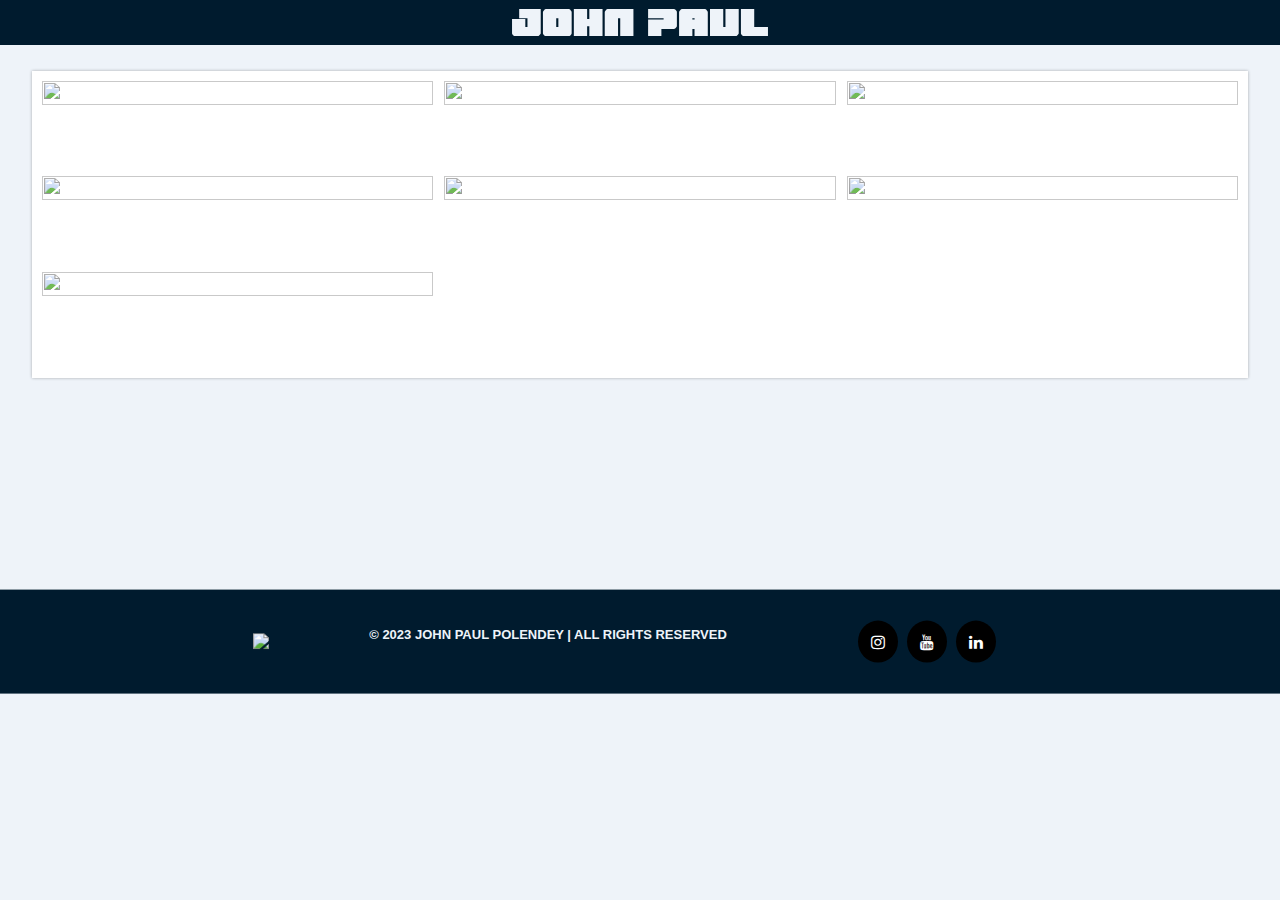
==== pages/arts.html @ 531c1bc9 "Add files via upload" ====
<!DOCTYPE html>
<html lang="en"> 
 <head> 
  <meta charset="UTF-8"> 
  <meta http-equiv="X-UA-Compatible" content="IE=edge"> 
  <meta name="viewport" content="width=device-width, initial-scale=1.0"> 
  <link rel="stylesheet" href="arts.css"> 
  <link rel="stylesheet" href="style.css"> 
  <link rel="stylesheet" href="styledesk.css"> 
  <link rel="stylesheet" href="https://cdnjs.cloudflare.com/ajax/libs/font-awesome/4.7.0/css/font-awesome.min.css">
  <title>MY WORKS</title> 
 </head> 
 <body>
   <div class="body">
      <div class="header">
       <?xml version="1.0" encoding="utf-8"?>
<!-- Generator: Adobe Illustrator 26.0.1, SVG Export Plug-In . SVG Version: 6.00 Build 0)  -->
<svg version="1.1" id="Layer_1" xmlns="http://www.w3.org/2000/svg" xmlns:xlink="http://www.w3.org/1999/xlink" x="0px" y="0px"
	 viewBox="0 0 834 88.8" style="enable-background:new 0 0 834 88.8;" xml:space="preserve">
<g>
	<path d="M93.5,0v78.7c0,0.9-0.4,1.9-1.1,3.1s-1.6,2.3-2.6,3.3s-2.2,1.8-3.4,2.5s-2.5,1-3.7,1H10.9c-1.2,0-2.4-0.4-3.7-1
		C6,87,4.8,86.2,3.7,85.2c-1.1-1-2-2.1-2.7-3.3C0.4,80.7,0,79.6,0,78.7V32.4h43.3v26.1h7V30.3h-27V0H93.5z"/>
	<path d="M100.7,10.2c0-1,0.4-2.1,1.1-3.2c0.7-1.1,1.6-2.2,2.7-3.3s2.3-1.9,3.5-2.6s2.5-1,3.7-1h71.9c1.2,0,2.4,0.4,3.7,1
		s2.4,1.6,3.4,2.6s1.9,2.1,2.6,3.3s1,2.2,1,3.2v68.6c0,0.9-0.4,1.9-1,3.1c-0.7,1.2-1.6,2.3-2.6,3.3s-2.2,1.8-3.4,2.5s-2.5,1-3.7,1
		h-71.9c-1.2,0-2.4-0.4-3.7-1s-2.4-1.5-3.5-2.5s-2-2.1-2.7-3.3c-0.7-1.2-1.1-2.2-1.1-3.1L100.7,10.2L100.7,10.2z M144,58.6h7V30.3
		h-7V58.6z"/>
	<path d="M251.9,56.3h-7.2v32.4h-43.3V0h43.3v32.3h7.2V0h43v88.7h-43V56.3z"/>
	<path d="M395.6,0v88.7h-43V30.3h-7.2v58.4h-43.3V10.2c0-1,0.4-2.1,1-3.2c0.7-1.1,1.6-2.2,2.7-3.3s2.3-1.9,3.5-2.6s2.5-1,3.7-1
		L395.6,0L395.6,0z"/>
	<path d="M443.4,30.5V0h82.9c1.1,0,2.3,0.3,3.5,1c1.2,0.6,2.4,1.5,3.5,2.5s2,2,2.8,3.1c0.8,1,1.1,2,1.1,2.9v46.2
		c0,0.8-0.4,1.7-1.2,2.8c-0.8,1-1.7,2.1-2.8,3.1s-2.3,1.8-3.6,2.5c-1.3,0.6-2.4,1-3.3,1h-39.6v23.9h-43.3V34.5h50.5v-4L443.4,30.5
		L443.4,30.5z"/>
	<path d="M587.7,64.8v23.9h-43.3V10.2c0-1,0.3-2.1,1-3.2c0.7-1.1,1.6-2.2,2.7-3.3s2.3-1.9,3.5-2.6s2.5-1,3.7-1h71.9
		c1.2,0,2.4,0.4,3.7,1s2.4,1.6,3.4,2.6s1.9,2.1,2.6,3.3s1,2.2,1,3.2v78.6h-43.2V64.8H587.7z M594.9,30.5h-7.3v4h7.3V30.5z"/>
	<path d="M645.1,88.8V0h43.2v58.6h7.2V0h43.2v78.7c0,0.9-0.3,1.9-1,3.1s-1.6,2.3-2.6,3.3s-2.2,1.8-3.4,2.5s-2.5,1-3.7,1L645.1,88.8
		L645.1,88.8z"/>
	<path d="M834,58.6v30.2h-77.2c-1.2,0-2.4-0.4-3.7-1s-2.4-1.5-3.5-2.5s-2-2.1-2.7-3.3c-0.7-1.2-1-2.2-1-3.1V0h43.3v58.6L834,58.6
		L834,58.6z"/>
</g>
</svg>

   </div>
   <div class="gallery-container">
    <div class="gallery-item" data-index="1">
        <img src="https://bit.ly/42wrAcK">
    </div>
    <div class="gallery-item" data-index="2">
        <img src="https://bit.ly/3Z4weMd">
    </div>
    <div class="gallery-item" data-index="3">
        <img src="https://bit.ly/3Z8zLJ9">
    </div>
    <div class="gallery-item" data-index="4">
        <img src="https://bit.ly/3ngfO6d">
    </div>
    <div class="gallery-item" data-index="5">
        <img src="https://bit.ly/3ZbHaYq">
    </div>
    <div class="gallery-item" data-index="6">
        <img src="https://live.staticflickr.com/65535/52766439758_35979298fd_k.jpg">
    </div>
    <div class="gallery-item" data-index="7">
        <img src="https://live.staticflickr.com/65535/52765412632_0a7f491f9e_k.jpg">
    </div>
</div>
 <!--footer-->
<div class="footer">
<div class="footer-box">
<a href="#"><img id="up" src="https://img.icons8.com/external-flaticons-flat-flat-icons/64/null/external-arrow-up-web-flaticons-flat-flat-icons.png"/></a>
  <p id="ft">&copy; 2023 John Paul Polendey | All rights reserved</p>
  <div class="socmed">
    <a href="https://instagram.com/dey_polen?igshid=ZDdkNTZiNTM=" class="fa fa-instagram"></a>
    <a href="https://youtube.com/@deypolen" class="fa fa-youtube"></a>
    <a href="https://www.linkedin.com/in/john-paul-polendey-892535265?original_referer=" class="fa fa-linkedin"></a>
  </div>
  </div>
</div>
</div>
 <script src="scripts.js"></script> 
 </body>
 </html>
---- pages/arts.css ----
* {
    box-sizing: border-box;
}
body {
    background-color: #eef3f9;
    margin-top: 0;
    margin-left: 0;
    margin-right: 0;
    height: 100vh;
}

.footer {
  position: relative;
  top: 15%;
  transform: translate(0%,50%);
}

.body {
  background-color: #eef3f9;
  width: 100vw;
  height: 100vh;
}

.header {
  background-color: #001b2e;
  min-width: 100%;
  min-height: 5vh;
  color: #f1faee;
  display: flex;
  justify-content: center;
  align-items: center
}

path, rect, polygon {
  fill: #eef3f9;
}

#Layer_1 {
  width: 30vw;
}

.gallery-container {
    display: flex;
    flex-wrap: wrap;
    justify-content: space-between;
    background-color: #fff;
    box-shadow: 0 0 3px 0 rgba(0, 0, 0, 0.3);
    width: 95%;
    margin: 0 auto;
    margin-top: 2%;
    margin-bottom: 2%;
    padding: 10px;
}
.gallery-item {
    flex-basis: 32.7%;
    margin-bottom: 6%;
    opacity: .85;
    cursor: pointer;
    -webkit-tap-highlight-color: transparent;
}
.gallery-item:hover {
    opacity: 1;
}
.gallery-item img {
    width: 100%;
    height: 100%;
    object-fit: cover;
}
.gallery-content {
    font-size: .8em;
}

.lightbox {
    position: fixed;
    display: none;
    background-color: rgba(0, 0, 0, 0.8);
    width: 100%;
    height: 100%;              
    overflow: auto;
    top: 0;
    left: 0;
}
.lightbox-content {
    position: relative;
    width: 70%;
    height: 70%;
    margin: 5% auto;
}
.lightbox-content img {
    border-radius: 7px;
    box-shadow: 0 0 3px 0 rgba(225, 225, 225, .25);
    width: 100%;
    height: 100%;
    object-fit: cover;
}
.lightbox-prev,
.lightbox-next {
    position: absolute;
    background-color: rgba(0, 0, 0, 0.8);
    color: #fff;
    padding: 7px;
    top: 45%;
    cursor: pointer;
}
.lightbox-prev {
    left: 0;
}
.lightbox-next {
    right: 0;
}
.lightbox-prev:hover,
.lightbox-next:hover {
    opacity: .8;
}

@media (max-width: 767px) {
    body {
      background-color: #eef3f9;
    }
    .body {
        background-color: #eef3f9;
        width: 100vw;
        height: 100vh;
}
    .gallery-container {
        width: 95%;
    }
    .gallery-item {
        flex-basis: 49.80%;
        margin-bottom: 3px;
    }
    .lightbox-content {
        width: 80%;
        height: 60%;
        margin: 15% auto;
    }
}
@media (max-width: 480px) {
    body {
      background-color: #eef3f9;
    }
    .body {
        background-color: #eef3f9;
        width: 100vw;
        height: 100vh;
}
    .gallery-item {
        flex-basis: 100%;
        margin-bottom: 1px;
    }
    .lightbox-content {
        width: 90%;
        margin: 20% auto;
    }
}
---- pages/style.css ----
* {
  font-family: "Source Sans Pro", "Arial", sans-serif;
  margin-top: 0;
  margin-left: 0;
  margin-right: 0;
}

body {
  background-color: #eef3f9;
  margin-bottom: 0;
  overflow-x: hidden;
}

.body {
  background-color: #eef3f9;
}

path, rect, polygon {
  fill: #eef3f9;
}

#logo4 {
  fill: #001b2e;
}
/*responsive*/
@media only screen and (max-width: 600px) {
  .header {
  background-color: #001b2e;
  min-width: 100%;
  min-height: 5vh;
  color: #f1faee;
  display: flex;
  justify-content: center;
  align-items: center
}

.container {
  align-items: center;
  //background-color: red;
  justify-content: center;
  text-align: center;
}

#Layer_1 {
  width: 30vw;
}


#Layer_2 {
  width: 100%;
  position: relative;  
  overflow: hidden;
  /*opacity: 0.5;*/
}

#Layer_3 {
  align-items: center;
  align-content: center;
  justify-content: center;
  padding-top: 2%;
  width: 80%;
}

#Layer_4 {
  width: 30%;
  padding-bottom: 4%;
}

#Layer_5 {
  width: 90%;
}

#Layer_6 {
  width: 90%;
}

#Layer_7 {
  width: 90%;
}

#Layer_8 {
  width: 70%;
  position: relative;
  left: 50%;
  transform: translate(-50%,100%);
}

.logo {
  width: 100%;
  height: auto;
  display: flex;
  justify-content: center;
  align-items: center;
  overflow: hidden;
  //padding-top: 1.5%;
  
  background-image: url("https://live.staticflickr.com/65535/52792517232_68f7b035be_b.jpg");

  /* Set a specific height */
  /*min-height: 100px; */

  /* Create the parallax scrolling effect */
  /*background-attachment: fixed;*/
  background-position: center;
  background-repeat: no-repeat;
  background-size: 98% 98%;
}

video {
  width: 100%;
  /*height: auto;*/
  display: flex;
  justify-content: center;
  align-items: center;
  overflow: hidden;
  animation-name: fadeOut;
  animation-duration: 5s;
  animation-fill-mode: forwards;
  position: absolute;
}

@keyframes fadeOut {
  0% {
    opacity: 0;
  }
  98.99% {
    opacity: 0;
  }
  99.99 {
    opacity: 0;
  }
  100% {
    opacity: 1;
  }
}

.parallax1 {
  /* The image used */
  background-image: url("https://images.pexels.com/photos/3747142/pexels-photo-3747142.jpeg?auto=compress&cs=tinysrgb&w=1260&h=750&dpr=2");

  /* Set a specific height */
  min-height: 100px; 

  /* Create the parallax scrolling effect */
  background-attachment: fixed;
  background-position: center;
  background-repeat: no-repeat;
  background-size: cover;
  display: flex;
  justify-content: center;
  align-items: center;
  color: #fff;
  overflow: hidden;
}

.parallax2 {
  /* The image used */
  background-image: url("https://images.pexels.com/photos/262034/pexels-photo-262034.jpeg?auto=compress&cs=tinysrgb&w=1260&h=750&dpr=2");

  /* Set a specific height */
  min-height: 100px; 

  /* Create the parallax scrolling effect */
  background-attachment: fixed;
  background-position: center;
  background-repeat: no-repeat;
  background-size: cover;
  display: flex;
  justify-content: center;
  align-items: center;
  color: #fff;
  overflow: hidden;
  margin-top: 5%;
}

p {
  text-transform: uppercase;
  color: #001b2e;
  font-weight: 400;
  font-size: 13px;
  line-height: 1.6;
}

.gd {
  text-align: center;
  align-content: center;
  align-items: center;
  justify-content: center
  overflow: hidden;
  position: relative;
}

.container2 {
  /*//display: flex;*/
  /*//align-items: center;*/
  /*//align-content: center;*/
  /*//background-color: red;*/
  /*//justify-content: center;*/
  text-align: center;
}

.textbox2 {
  margin-top: 5%;
  width: 70%;
  height: auto;
  overflow: hidden;
  position: relative;
  left: 50%;
  transform: translate(-50%);
}

#contact {
  font-family: "Source Sans Pro", "Arial", sans-serif;
  width: 150px;
  height: 50px;
  background-color: #b3cde4;
  text-transform: uppercase;
  color: #001b2e;
  font-weight: 900;
  font-size: 20px;
  border: none;
  transition: 0.2s;
}

#contact:hover {
  background-color: #001b2e;
  color: #eef3f9;
}

ul {
  margin-top: 5%;
  text-align: left;
  text-transform: uppercase;
  color: #001b2e;
  font-weight: 500;
  font-size: 13px;
  line-height: 1.6;
}

.textbox {
  margin-top: 3%;
  width: 70%;
  height: auto;
  overflow: hidden;
  position: relative;
  left: 50%;
  transform: translate(-50%);
}

/*image project*/

.projects {
  align-content: center;
  align-items: center;
  text-align: center;
  justify-content: center;
  //display: flex;
  gap: 2%;
  margin-left: 2%;
  margin-right: 2%;
}

.proj1 {
  width: 100%;
  height: 100%;
  background-color: #fff;
  margin-top: 2%;
  position: relative;
  //left: 50%;
  //transform: translate(-50%);
  /*white-space: nowrap;*/
  /*overflow: hidden;*/
  /*text-overflow: ellipsis;*/
}

.sec-des {
    display: flex;
    justify-content: center;
    align-items: center;
    /* background-color: red; */
    position: relative;
    white-space: nowrap;
    overflow: hidden;
    text-overflow: ellipsis;
    display: inline;
}

#img1 {
  width: 70%;
  //margin-top: -10px;
}

.cover-image {
  //background-color: red;
  width: 100%;
  height: 60%;
  overflow: hidden;
}

.projects p {
  text-transform: none;
  color: #537692;
  font-weight: bold;
  font-size: 15px;
  line-height: 1.6;
  transition: 0.1s;
  white-space: nowrap;
  overflow: hidden;
  text-overflow: ellipsis;
}

#description-proj {
  margin-top: 5%;
  text-transform: none;
  color: #001b2e;
  font-weight: 400;
  font-size: 13px;
  line-height: 1.6;
  overflow: hidden;
}

.description-box {
  width: 300px;
  //height: 5px;
  position: relative;
  left: 50%;
  transform: translate(-50%);  
  padding-bottom: 5%;
}

 .line {
  background-color: #537692;
  width: 100%;
  height: 1px;
  position: relative;
  left: 50%;
  transform: translate(-50%, -50%);
}

a {
  text-decoration: none;
  -webkit-tap-highlight-color: transparent;
}

.projects p:hover {
  color: #b3cde4;
}


/*parallax3*/

#parallax3 {
  /* The image used */
  background-image: url("https://images.pexels.com/photos/3632645/pexels-photo-3632645.jpeg?auto=compress&cs=tinysrgb&w=1260&h=750&dpr=2");

  /* Set a specific height */
  min-height: 100px; 

  /* Create the parallax scrolling effect */
  background-attachment: fixed;
  background-position: center;
  background-repeat: no-repeat;
  background-size: cover;
  display: flex;
  justify-content: center;
  align-items: center;
  color: #fff;
  overflow: hidden;
  margin-top: 2%;
}

.contact-box {
  background-image: url("https://images.pexels.com/photos/2907301/pexels-photo-2907301.jpeg?auto=compress&cs=tinysrgb&w=1260&h=750&dpr=2");
  background-position: center;
  background-repeat: no-repeat;
  background-size: cover;
  height: 700px;
  overflow: hidden;
}
.contact-description,.contact-description p {
  position: relative;
  left: 50%;
  transform: translate(-50%,30%);
  width: 80%;
  color: #eef3f9;
  text-align: center;
  font-weight: 1000px;
  margin-bottom: 100px;
}

.contact-form {
  width: 100%;
  height: 100%;
  background-color: rgba(0, 0, 0, 0.5);
  /*opacity: 0.6;*/
}

.container-form label {
  color: #eef3f9;
  position: relative;
  text-align: center;
}

      form {
        width: 300px;
        margin: 0 auto;
      }

      label {
        display: block;
        font-weight: bold;
        margin-top: 20px;
      }

      input,
      textarea {
        width: 100%;
        /*padding: 10px;*/
        border: 1px solid #537692;
        border-radius: 4px;
        resize: none;
        background-color: rgba(0,0,0,0);
        color: #eef3f9;
      }
      
      input {
        height: 50px;
      }
      
      textarea {
        height: 100px;
      }

      .submit {
        background-color: rgba(68,124,226,0.537);
        color: white;
        padding: 10px 20px;
        border: none;
        border-radius: 4px;
        cursor: pointer;
        float: right;
      }

      .submit:hover {
        background-color: #45a049;
      }

      .container-form {
        border-radius: 5px;
        background-color: rgba(0,0,0,0);
        padding: 20px;
        /*position: relative;*/
        /*top: 50%;*/
        /*left: 50%;*/
        /*transform: translate(-50%,50%);*/
      }
      
      .footer {
        background-color: #001b2e;
        width: 100%;
        /*height: 100vh;*/
        margin-bottom: 0;
        padding-top: 5%;
      }
      
      #ft {
        color: #eef3f9;
        /*position: relative;*/
        /*top: 50%;*/
        /*left: 50%;*/
        /*transform: translate(-50%,-50%);*/
        display: flex;
        justify-content: center;
        align-items: center;
        font-weight: 600;
        font-size: 13px;
      }
      
            * {
        
      }
      
      .fa {
        font-size: 18px;
        text-align: center;
        text-decoration: none;
      padding: 13px;
     background: #000;
     color: white;
     margin: 5px 2px;
     border-radius: 100%;
     transition: .5s;
      }
      
      .fa-instagram:hover {
        font-size: 20px;
        background: #125688;
      }
      
      .fa-youtube:hover {
        font-size: 20px;
        background: #bb0000;
      }
      
      .fa-linkedin:hover {
        font-size: 20px;
        background: #007bb5;
      }
      
      .socmed {
        /*position: relative;*/
        /*top: 50%;*/
        /*left: 50%;*/
        /*transform: translate(-50%,-50%);*/
        display: flex;
        justify-content: center;
        align-items: center;
      }
      
  #up {
    padding-bottom: 5%;
    width: 20px;
    position: relative;
        /*top: 50%;*/
        left: 50%;
        transform: translate(-50%);
  }
/*mobile view*/
}
---- pages/styledesk.css ----
@media only screen and (min-width: 600px) {
* {
  font-family: "Source Sans Pro", "Arial", sans-serif;
  margin-top: 0;
  margin-left: 0;
  margin-right: 0;
}

body {
  background-color: #eef3f9;
  margin-bottom: 0;
  overflow-x: hidden;
}

path, rect, polygon {
  fill: #eef3f9;
}

#logo4 {
  fill: #001b2e;
}
/*responsive*/

  .header {
  background-color: #001b2e;
  min-width: 100%;
  min-height: 5vh;
  color: #f1faee;
  display: flex;
  justify-content: center;
  align-items: center
}

.container {
	/* position: relative;
	left: 50;
	transform: translate(10%); */
  display: flex;
  align-items: center;
  /* background-color: red; */
  justify-content: center;
  text-align: center;
  overflow: hidden;
}

#Layer_1 {
  width: 20vw;
}


#Layer_2 {
  width: 100%;
  position: relative;
  overflow: hidden;
  /*opacity: 0.5;*/
}

#Layer_3 {
  align-items: center;
  align-content: center;
  justify-content: center;
  padding-top: 2%;
  width: 40%;
}

#Layer_4 {
  width: 15%;
  padding-bottom: 4%;
}

#Layer_5 {
  width: 50%;
}

#Layer_6 {
  width: 50%;
}

#Layer_7 {
  width: 30%;
}

#Layer_8 {
  width: 30%;
  position: relative;
  left: 50%;
  top: 45%;
  transform: translate(-50%,-50%);
}

.logo {
  width: 100%;
  height: auto;
  display: flex;
  justify-content: center;
  align-items: center;
  overflow: hidden;
  //padding-top: 1.5%;
  
  background-image: url("https://live.staticflickr.com/65535/52792517232_68f7b035be_b.jpg");

  /* Set a specific height */
  /*min-height: 100px; */

  /* Create the parallax scrolling effect */
  /*background-attachment: fixed;*/
  background-position: center;
  background-repeat: no-repeat;
  background-size: 98% 98%;
}

video {
  width: 49%;
  /*height: auto;*/
  display: flex;
  justify-content: center;
  align-items: center;
  overflow: hidden;
  animation-name: fadeOut;
  animation-duration: 5s;
  animation-fill-mode: forwards;
  position: absolute;
}

@keyframes fadeOut {
  0% {
    opacity: 0;
  }
  98.99% {
    opacity: 0;
  }
  99.99 {
    opacity: 0;
  }
  100% {
    opacity: 1;
  }
}

.parallax1 {
  /* The image used */
  background-image: url("https://images.pexels.com/photos/3747142/pexels-photo-3747142.jpeg?auto=compress&cs=tinysrgb&w=1260&h=750&dpr=2");

  /* Set a specific height */
  min-height: 100px; 

  /* Create the parallax scrolling effect */
  background-attachment: fixed;
  background-position: center;
  background-repeat: no-repeat;
  background-size: cover;
  display: flex;
  justify-content: center;
  align-items: center;
  color: #fff;
  overflow: hidden;
}

.parallax2 {
  /* The image used */
  background-image: url("https://images.pexels.com/photos/262034/pexels-photo-262034.jpeg?auto=compress&cs=tinysrgb&w=1260&h=750&dpr=2");

  /* Set a specific height */
  min-height: 100px; 

  /* Create the parallax scrolling effect */
  background-attachment: fixed;
  background-position: center;
  background-repeat: no-repeat;
  background-size: cover;
  display: flex;
  justify-content: center;
  align-items: center;
  color: #fff;
  overflow: hidden;
  margin-top: 5%;
}

p {
  text-transform: uppercase;
  color: #001b2e;
  font-weight: 400;
  font-size: 13px;
  line-height: 1.6;
}

.gd {
  width: 100%;
  text-align: center;
  align-content: center;
  align-items: center;
  justify-content: center;
  overflow: hidden;
  /* background-color: #ff00f1; */
}

.container2 {
  /*//display: flex;*/
  /*//align-items: center;*/
  /*//align-content: center;*/
  /*//background-color: red;*/
  /*//justify-content: center;*/
  text-align: center;
}

.textbox2 {
  margin-top: 5%;
  width: 40%;
  height: auto;
  overflow: hidden;
  position: relative;
  left: 50%;
  transform: translate(-50%);
}

#contact {
  font-family: "Source Sans Pro", "Arial", sans-serif;
  width: 150px;
  height: 50px;
  background-color: #b3cde4;
  text-transform: uppercase;
  color: #001b2e;
  font-weight: 900;
  font-size: 20px;
  border: none;
  transition: 0.2s;
}

#contact:hover {
  background-color: #001b2e;
  color: #eef3f9;
}

ul {
  margin-top: 5%;
  text-align: left;
  text-transform: uppercase;
  color: #001b2e;
  font-weight: 500;
  font-size: 13px;
  line-height: 1.6;
}

.textbox {
  margin-top: 3%;
  width: 35%;
  height: auto;
  overflow: hidden;
  position: relative;
  left: 50%;
  transform: translate(-50%);
}

/*image project*/
/* @supports (display: grid) {
	.projects {
		display: grid;
		grid-template-columns: repeat(auto-fit, minmax(15rem, 1fr)); //original 18rem
		grid-gap: 2rem;
	}
	
	.projects .proj1 {
	  margin: 10%;
	}
} */

.projects {
  align-content: center;
  align-items: center;
  text-align: center;
  justify-content: center;
  display: flex;
  gap: 2%;
  margin: 2%;
}

.proj1 {
  width: 100%;
  height: 100%;
  background-color: #fff;
  //margin-top: 5%;
  position: relative;
  //left: 50%;
  //transform: translate(-50%);
  /*white-space: nowrap;*/
  /*overflow: hidden;*/
  /*text-overflow: ellipsis;*/
}

.sec-des {
    display: flex;
    justify-content: center;
    align-items: center;
    /* background-color: red; */
    position: relative;
    white-space: nowrap;
    overflow: hidden;
    text-overflow: ellipsis;
    display: inline;
}

#img1 {
  width: 70%;
  //margin-top: -10px;
}

.cover-image {
  //background-color: red;
  width: 100%;
  height: 60%;
  overflow: hidden;
}

.projects p {
  text-transform: none;
  color: #537692;
  font-weight: bold;
  font-size: 15px;
  line-height: 1.6;
  transition: 0.1s;
  white-space: nowrap;
  overflow: hidden;
  text-overflow: ellipsis;
}

#description-proj {
  margin-top: 5%;
  text-transform: none;
  color: #001b2e;
  font-weight: 400;
  font-size: 13px;
  line-height: 1.6;
  overflow: hidden;
}

.description-box {
  width: 300px;
  //height: 5px;
  position: relative;
  left: 50%;
  transform: translate(-50%);  
  padding-bottom: 5%;
}

 .line {
  background-color: #537692;
  width: 100%;
  height: 1px;
  position: relative;
  left: 50%;
  transform: translate(-50%, -50%);
}

a {
  text-decoration: none;
  -webkit-tap-highlight-color: transparent;
}

.projects p:hover {
  color: #b3cde4;
}

/*parallax3*/

#parallax3 {
  /* The image used */
  background-image: url("https://images.pexels.com/photos/3632645/pexels-photo-3632645.jpeg?auto=compress&cs=tinysrgb&w=1260&h=750&dpr=2");

  /* Set a specific height */
  min-height: 100px; 

  /* Create the parallax scrolling effect */
  background-attachment: fixed;
  background-position: center;
  background-repeat: no-repeat;
  background-size: cover;
  display: flex;
  justify-content: center;
  align-items: center;
  color: #fff;
  overflow: hidden;
  //margin-top: 5%;
}

.contact-box {
  background-image: url("https://images.pexels.com/photos/2907301/pexels-photo-2907301.jpeg?auto=compress&cs=tinysrgb&w=1260&h=750&dpr=2");
  background-position: center;
  background-repeat: no-repeat;
  background-size: cover;
  height: 700px;
  overflow: hidden;
  display: flex;
}
.contact-description,.contact-description p {
  position: relative;
  top: 50%;
  left: 50%;
  transform: translate(-50%,-50%);
  width: 70%;
  height: 20px;
  color: #eef3f9;
  text-align: center;
  font-weight: 1000px;
  margin-bottom: 100px;
}

.contact-form {
  /*margin-top: 10%;*/
  width: 100%;
  height: 100%;
  background-color: rgba(0, 0, 0, 0.5);
  /*opacity: 0.6;*/
}

#contact-form {
  position: relative;
  top: 50%;
  //left: 50%;
  transform: translate(0,-50%);
}

.container-form label {
  color: #eef3f9;
  position: relative;
  text-align: center;
}

      form {
        width: 300px;
        margin: 0 auto;
      }

      label {
        display: block;
        font-weight: bold;
        margin-top: 20px;
      }

      input,
      textarea {
        width: 100%;
        /*padding: 10px;*/
        border: 1px solid #537692;
        border-radius: 4px;
        resize: none;
        background-color: rgba(0,0,0,0);
        color: #eef3f9;
      }
      
      input {
        height: 50px;
      }
      
      textarea {
        height: 100px;
      }

      .submit {
        background-color: rgba(68,124,226,0.537);
        color: white;
        padding: 10px 20px;
        border: none;
        border-radius: 4px;
        cursor: pointer;
        float: right;
      }

      .submit:hover {
        background-color: #45a049;
      }

      .container-form {
        border-radius: 5px;
        background-color: rgba(0,0,0,0);
        padding: 20px;
		overflow: hidden;
        /*position: relative;*/
        /*top: 50%;*/
        /*left: 50%;*/
        /*transform: translate(-50%,50%);*/
      }
      
      .footer {
        background-color: #001b2e;
        width: 100%;
        /*height: 100vh;*/
        margin-bottom: 0;
        //padding-top: 5%;
		display: flex;
		align-items: center;
		justify-content: center;
		overflow: hidden;
      }
	  
	  .footer-box {
		  gap: 100px;
		  padding: 2%;
		  display: flex;
	  }
      
      #ft {
        color: #eef3f9;
        /*position: relative;*/
        /*top: 50%;*/
        /*left: 50%;*/
        /*transform: translate(-50%,-50%);*/
        display: flex;
        justify-content: center;
        align-items: center;
        font-weight: 600;
        font-size: 13px;
      }
      
            * {
        
      }
      
      .fa {
        font-size: 18px;
        text-align: center;
        text-decoration: none;
      padding: 13px;
     background: #000;
     color: white;
     margin: 5px 2px;
     border-radius: 100%;
     transition: .5s;
      }
      
      .fa-instagram:hover {
        font-size: 20px;
        background: #125688;
      }
      
      .fa-youtube:hover {
        font-size: 20px;
        background: #bb0000;
      }
      
      .fa-linkedin:hover {
        font-size: 20px;
        background: #007bb5;
      }
      
      .socmed {
        /*position: relative;*/
        /*top: 50%;*/
        /*left: 50%;*/
        /*transform: translate(-50%,-50%);*/
        display: flex;
        justify-content: center;
        align-items: center;
		gap: 5px;
		overflow: hidden;
		width: 200px;
      }
      
  #up {
		padding-bottom: 5%;
		width: 20px;
		position: relative;
        top: 50%;
        left: 50%;
        transform: translate(-50%,-50%);
  }
/*desktop view*/
}
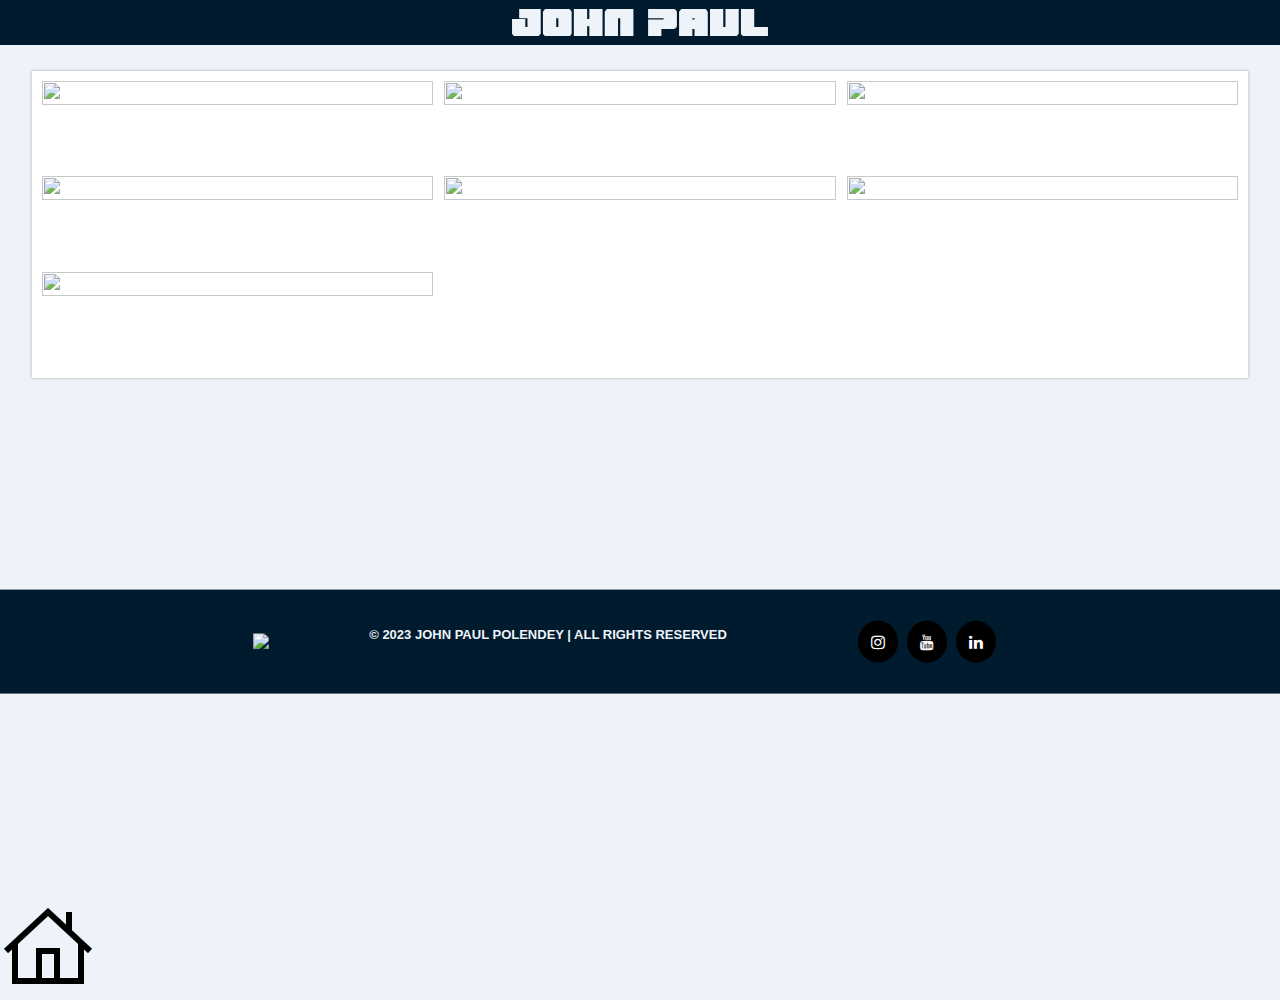
==== commit f076afb6: "Update arts.html" ====
--- a/pages/arts.html
+++ b/pages/arts.html
@@ -76,6 +76,11 @@
   </div>
 </div>
 </div>
+	 <a href="https://polendey.github.io/arts/">
+
+  <img id="home" src="[data-uri]">
+
+  </a>
  <script src="scripts.js"></script> 
  </body>
- </html>+ </html>
